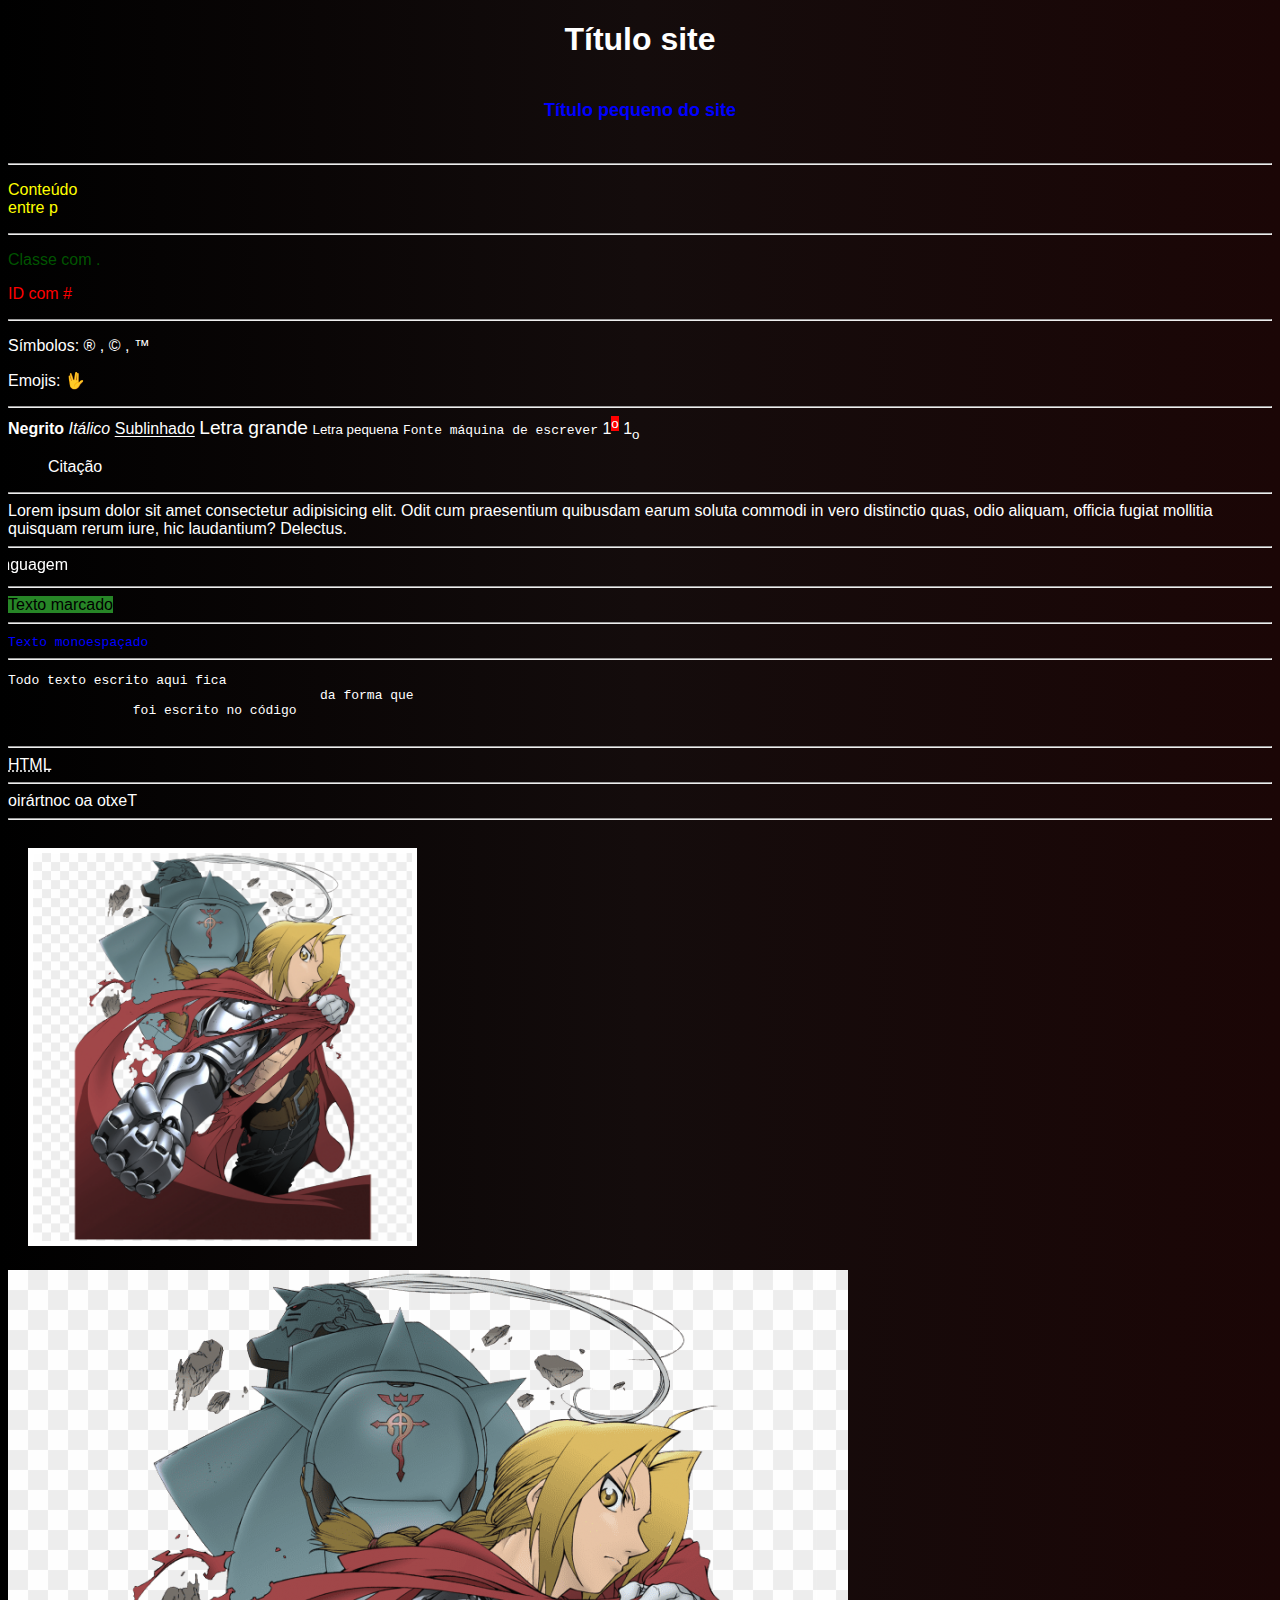
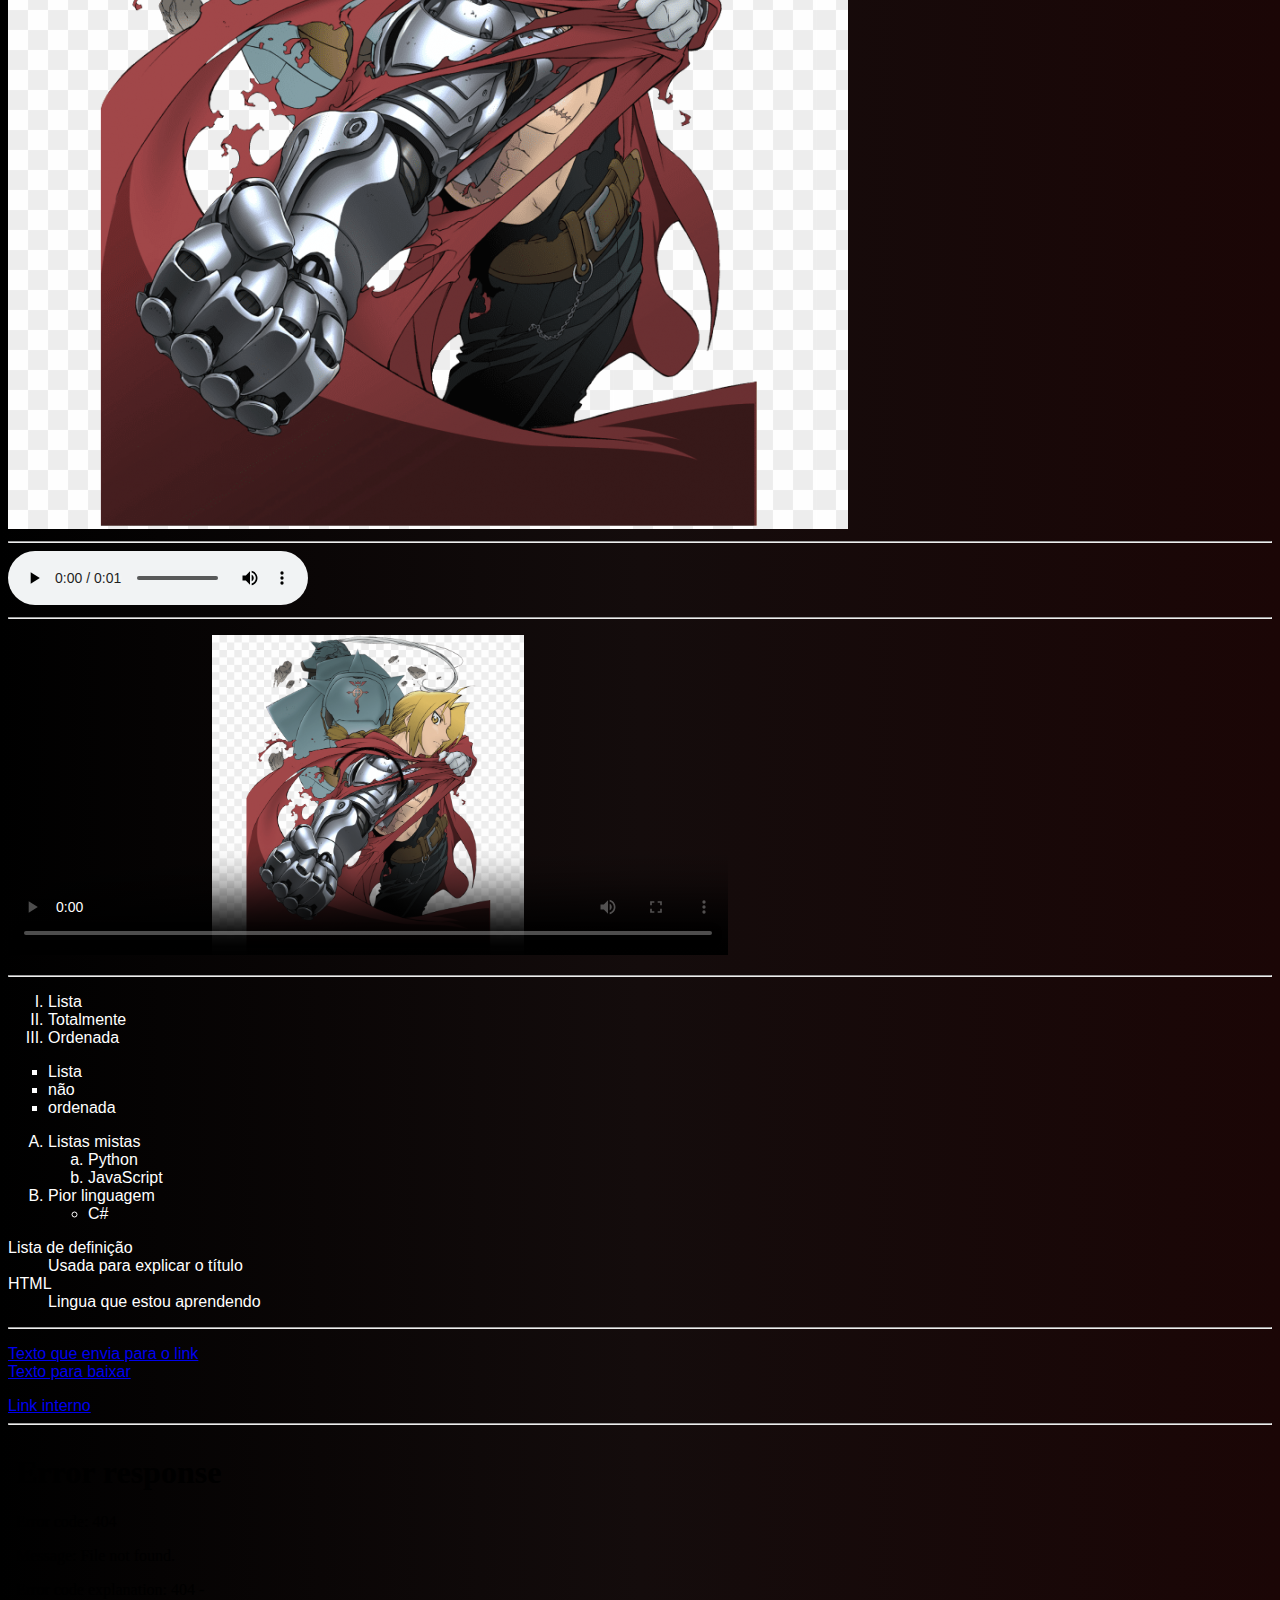
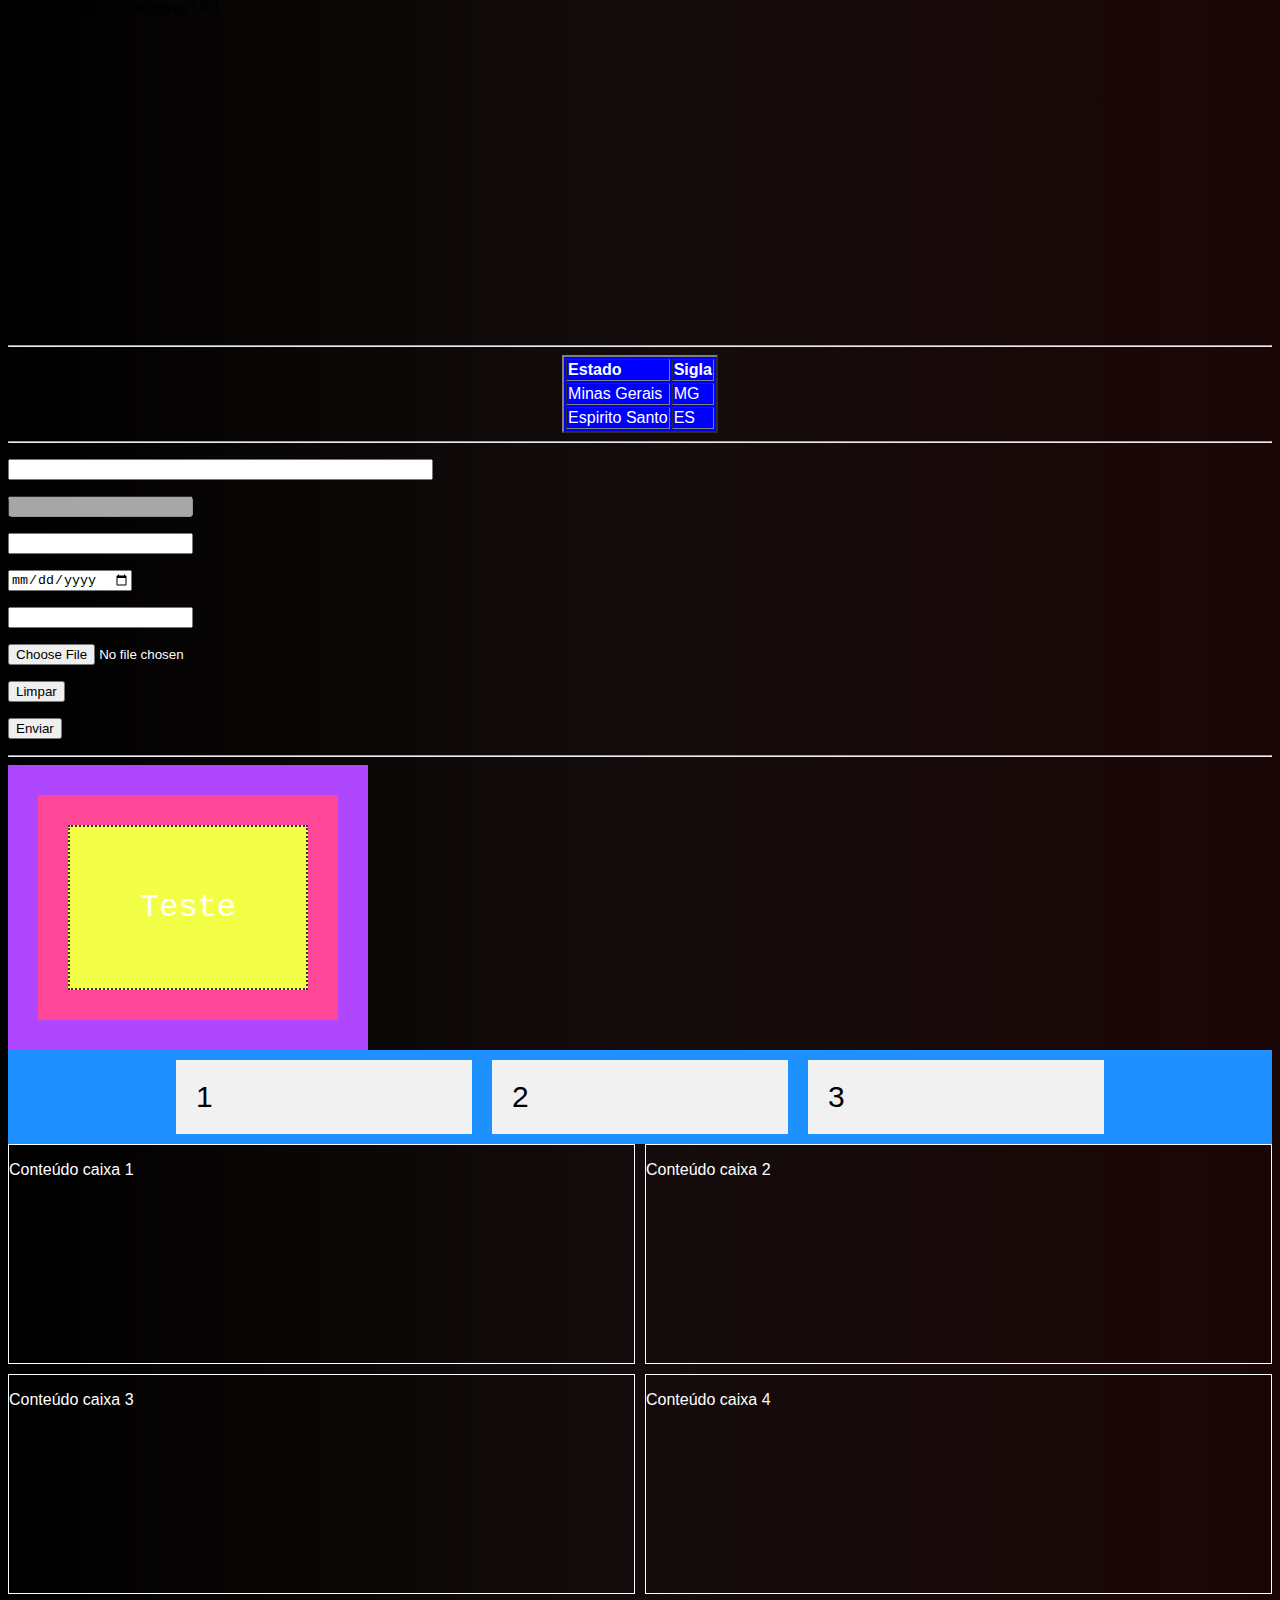
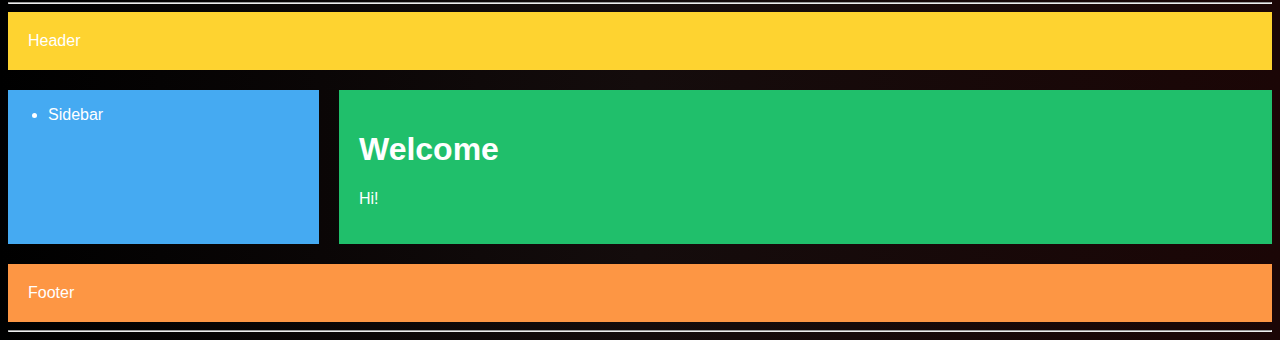
==== index.html @ 1aacfde3 "Add files via upload" ====
<!DOCTYPE html>
<html lang="pt-br">

<head>
    <meta charset="UTF-8">
    <meta http-equiv="X-UA-Compatible" content="IE=edge">
    <meta name="viewport" content="width=device-width, initial-scale=1.0">

        <!-- Favcon -->
    <link rel="shortcut icon" href="icon.ico" type="image/x-icon">

        <!--CSS interno-->
    <link rel="stylesheet" type="text/css" href="estilo.css" media="screen">

    <title>Título barra</title>
</head>

<!--bgcolor="black" text="white" link="red". Não é mais utilizado-->
<!--É possivel alterar cor.letras,etc de cada tag separadamente dentro delas-->
<body style="background-image: linear-gradient(to right, black, rgb(20, 12, 12), rgb(27, 6, 6));"> <!--CSS Inline-->
    
    <h1 style="text-align:center">Título site</h1><h6 style="text-align:center;">Título pequeno do site</h6>
    <hr>
    
    <p style="color: yellow;">Conteúdo <br>entre p</p>
       <!--entre <font></font> pode expecificar a cor ou tamanho apenas dos caracteres dentro-->
    <hr>

    <!--ID e Classe-->
    <style>
        .verde{color: rgba(0, 128, 0, 0.658);}
        #vermelho{color: red;}
    </style>
    <p class="verde">Classe com .</p>
    <p id="vermelho">ID com #</p>
    <hr>

    <main>
        <!-- Símbolos -->
    <p id="simbolo">Símbolos: &reg; , &copy; , &trade;</p>
    <p>Emojis: &#x1F596;</p>
    </main>
    <hr>

        <!-- Formatando texto -->
    <b>Negrito</b>
    <i>Itálico</i>
    <u>Sublinhado</u>

    <big>Letra grande</big>
    <small>Letra pequena</small>
    <tt>Fonte máquina de escrever</tt>

    1<sup style="background-color: red;">o</sup>
    1<sub>o</sub>

    <blockquote>Citação</blockquote>
    <hr>

    Lorem ipsum dolor sit amet consectetur adipisicing elit. Odit cum praesentium quibusdam earum soluta commodi in vero distinctio quas, odio aliquam, officia fugiat mollitia quisquam rerum iure, hic laudantium? Delectus.
    <hr>
    
    <marquee behavior="" direction="right">Tags vermelhas significam que podem parar de funcionar em atualizações futuras da linguagem</marquee>
    <hr>

    <mark style="background-color: rgb(39, 134, 39);">Texto marcado</mark>
    <hr>
    
    <code class="mono">Texto monoespaçado</code>
    <hr>

    <pre>Todo texto escrito aqui fica
                                        da forma que
                foi escrito no código
    </pre>
    <hr>

    <abbr title="Hyper Text Markup Language">HTML</abbr>
    <hr>

    <bdo dir="rtl">Texto ao contrário</bdo>
    <hr>

        <!-- Imagens -->
    <img src="fullmetal.png" alt="Suporta vários formatos.Aqui é um texto de opcional" width="30%" border="5" vspace="20" hspace="20">
    
<!--com picture,você pode adaptar a imagem de acordo com tela do seu visitante-->
    <picture>
        <source media="(max-width: 750px)" srcset="fullmetal.png" type="image/">
        <source media="(max-width: 1050px )" srcset="fullmetal.png" type="image/">
        <img src="fullmetal.png" alt="imagem flexivel">
    </picture>
    <hr>

        <!-- Áudio -->
    <audio controls preload="metadata" loop> <!--configurações do áudio-->
    <source src="horse.ogg" type="audio/ogg">
    <source src="horse.mp3" type="audio/mpeg"> <!--sempre por vários formatos para caso um não funcionar o outro funcione-->
    <source src="horse.wav" type="audio/wav">
Seu navegador não suporta o áudio</audio> <!--será exibido caso nenhum funcione-->
    <hr>

        <!-- Vídeo -->
    <p><video controls height="320" width="720" poster="fullmetal.png"> <!--configurações do player-->
    <source src="video.mp4" type="audio/mp4">
    <source src="video.m4v" type="audio/mp4">
    <source src="video.webm" type="audio/webm"> <!--sempre por vários formatos para caso um não funcionar o outro funcione-->
    <source src="video.ogv" type="audio/ogg">
Seu navegador não suporta video</video></p> <!--será exibido caso nenhum funcione-->
    <hr>

        <!-- Listas -->
<!--ordenadas-->
<ol type="I">
    <li>Lista</li>
    <li>Totalmente</li>
    <li>Ordenada</li></ol>

<!--não ordenadas-->
<ul type="square">
    <li>Lista</li>
    <li>não</li>
    <li>ordenada</li>
</ul>

<!--mistas-->
<ol type="A">
    <li>Listas mistas</li>
    <ol type="a">
        <li>Python</li>
        <li>JavaScript</li>
    </ol>
    <li>Pior linguagem</li>
    <ul type="circle">
        <li>C#</li>
    </ul>
</ol>

<!--definição-->
<dl>
    <dt>Lista de definição</dt>
    <dd>Usada para explicar o título</dd>
    <dt>HTML</dt>
    <dd>Lingua que estou aprendendo</dd>
</dl>
<hr>

        <!-- Links -->
<!--externos-->
    <p><a href="https://google.com" target="_blank" rel="external">Texto que envia para o link</a><br>
    <a href="aplicativo.exe"target="parent">Texto para baixar</a></p>
<!--internos-->    
    <a href="file:///E:/Programações/index.html">Link interno</a>
    <hr>

        <!-- Iframes -->
    <iframe src="menu.html" frameborder="0" width="20%" height="500" name="lista"></iframe>
    <iframe src="https://www.intoxianime.com/" width="79%" height="500" frameborder="0" name="principal"></iframe>
    <hr>

        <!-- Tabelas -->
<table style="background-color:blue;" border="2px" align="center" lenght="200dp">
	<tr><td><b>Estado</b></td><td><b>Sigla</b></td></tr>
	<tr><td>Minas Gerais</td><td>MG</td></tr>
	<tr><td>Espirito Santo</td><td>ES</td></tr>
</table>
<hr>

        <!-- Formulários -->
<form action="index.html" method="post"> <!--métodos post(mostra no link) e get(esconde).Enviará o resultado para index.html-->

<!--sempre começar com p, depois input,depois o tipo da informação,depois o nome do campo e depois se tem uma expecificação-->
<!--há muitos tipos de type-->

    <p><input type="text" name="camponome" required size="50px"></p> <!--required size="" dita o tamanho do campo-->
    <p><input type="text" name="campodesabilitado" disabled></p>     <!--disabled não permite escrever-->
    <p><input type="password" name="camposenha" maxlength="5"></p>   <!--maxlength="" dita a quantidade de caracteres-->
    <p><input type="date" name="campodata"></p>
    <p><input type="email" name="campoemail" required></p>           <!--required obriga a preencher o campo-->
    <p><input type="file" value="arquivo"></p>                      
    <p><input type="reset" value="Limpar"></p>                       <!--em file,submit e reset não põe name e põe value-->
    <p><input type="submit" value="Enviar"></p>
</form>
<hr>

        <!-- Box -->
<!-- Elementos de bloco no HTML podem ser vistos como uma caixa contendo conteúdo -->
<div class="pai">
    <div class="filho">
    <div class="caixa">
    <p>Teste</p>
</div>    
</div>
</div>
    <style>
        .pai{background-color: #af47ff;padding: 30px;width: 300px;}
        .filho{background-color: #ff4797;padding: 30px;}
        .caixa{background-color: #f3ff47;padding: 30px;border: 2px solid #333;border-style: dotted;font-family: courier;text-align:center;font-size:2rem;}
</style>

    <!-- Flexbox -->    
    <div class="flex-container">
    <div>1</div>
    <div>2</div>
    <div>3</div>
</div>
<style>
    .flex-container {display:flex;justify-content:center;background-color: DodgerBlue;color: black;}
    .flex-container > div {background-color: #f1f1f1;margin: 10px;padding: 20px;font-size: 30px;width: 20vw;}
</style>

    <div class="grid">
        <div class="box"><p>Conteúdo caixa 1</p></div>
        <div class="box"><p>Conteúdo caixa 2</p></div>
        <div class="box"><p>Conteúdo caixa 3</p></div>
        <div class="box"><p>Conteúdo caixa 4</p></div>
    </div>

    <style>
        .grid{display: grid; height: 50vh; grid-template-columns: 1fr 1fr; grid-template-rows: 1fr 1fr; grid-gap: 10px;}
        .box{border: 1px solid;}
    </style><hr>

<div class="wrapper">
    <header>Header</header>
    <article>
    <h1>Welcome</h1>
    <p>Hi!</p>
    </article>
    <aside>
    <ul>
    <li>Sidebar</li>
    </ul>
    </aside>
    <footer>Footer</footer>
   </div>
   <style>
header{grid-area: header;background-color: #fed330;padding: 20px;}
article{grid-area: content;background-color: #20bf6b;padding: 20px;}aside {grid-area: sidebar;background-color: #45aaf2;}
footer{padding: 20px;grid-area: footer;background-color: #fd9644;}
.wrapper{display: grid;grid-gap: 20px;grid-template-columns: 1fr 3fr;grid-template-areas:
    'header header'
    'sidebar content'
    'footer footer';}
</style>
<hr>
</body>
</html>
---- estilo.css ----
/* CSS externo */
@charset "UTF-8";

body{color: rgb(255, 255, 255); font-family: Arial, Helvetica, sans-serif}
h1{font-family: 'Gill Sans', 'Gill Sans MT', Calibri, 'Trebuchet MS', sans-serif;}
h6{font-size: large; color: #0000ff ;}
#simbolo{color: hsl(240, 100%, 255)}
.mono{color: blue}
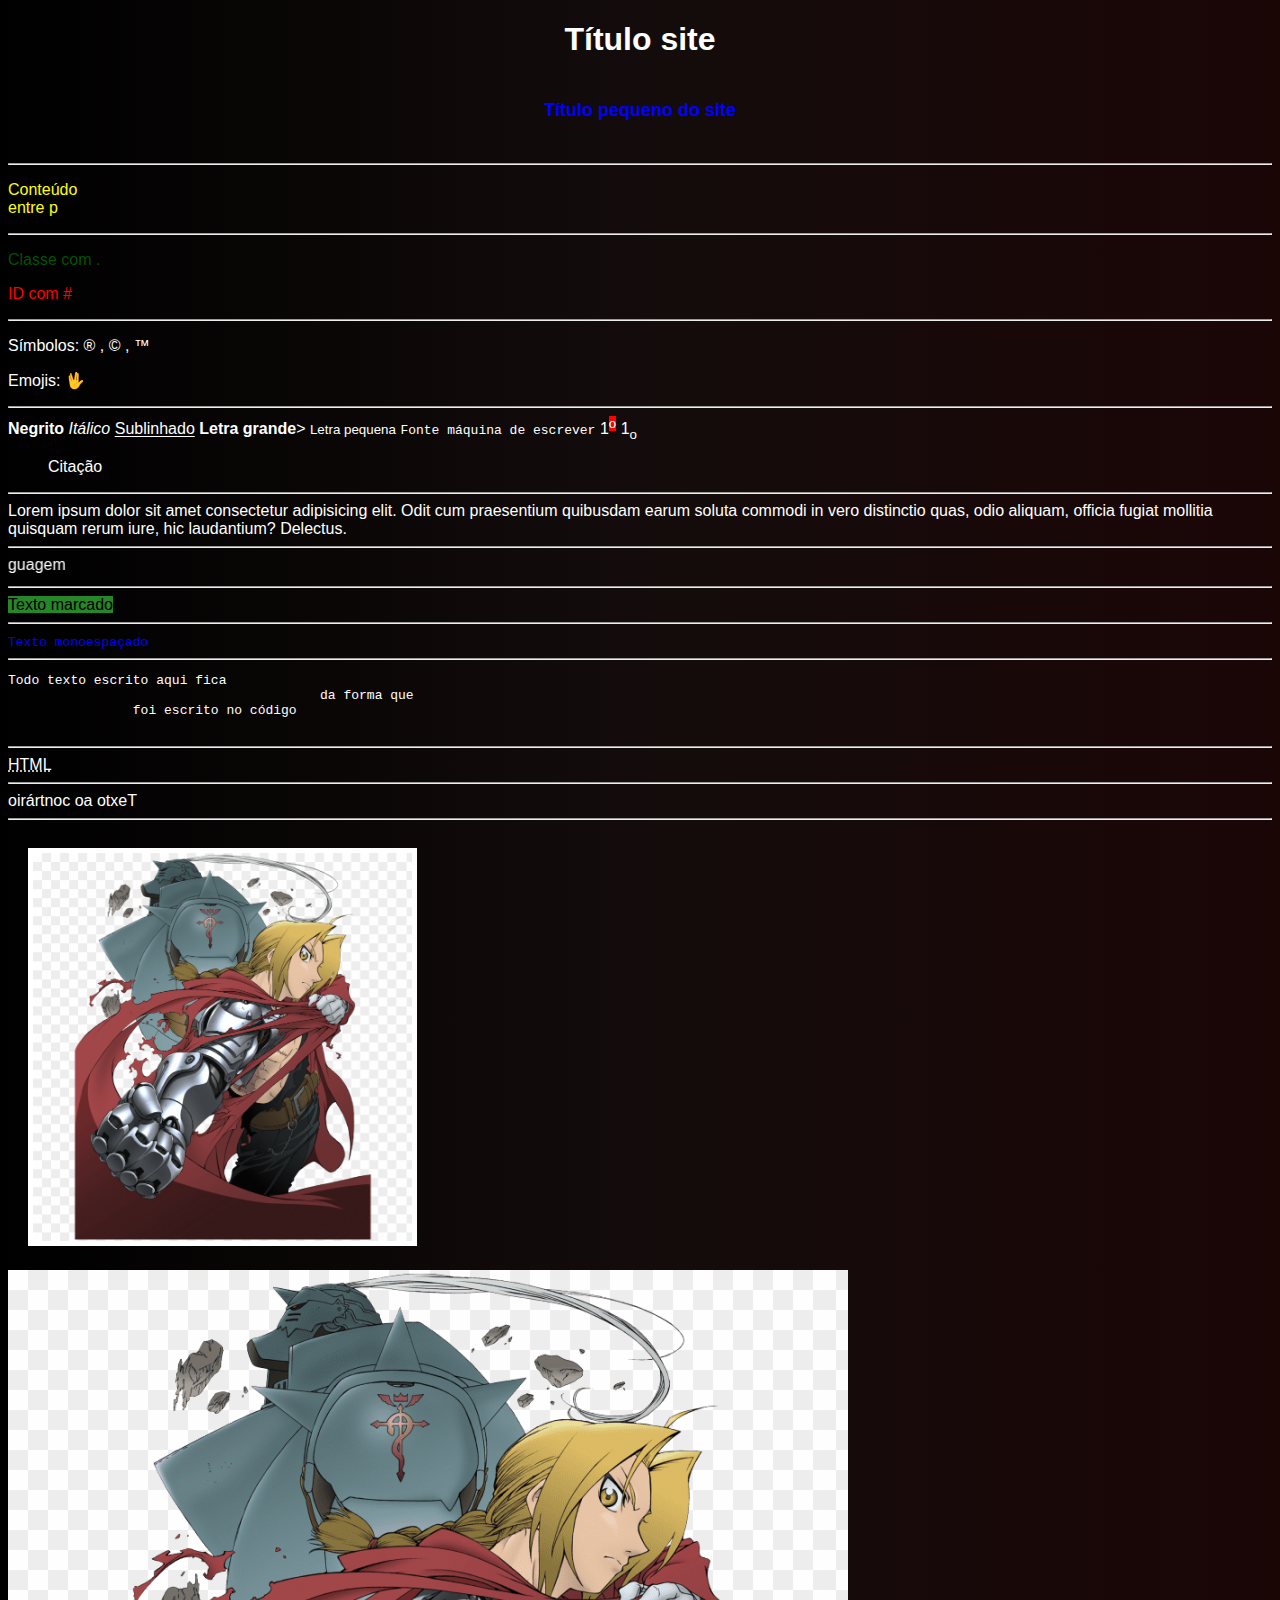
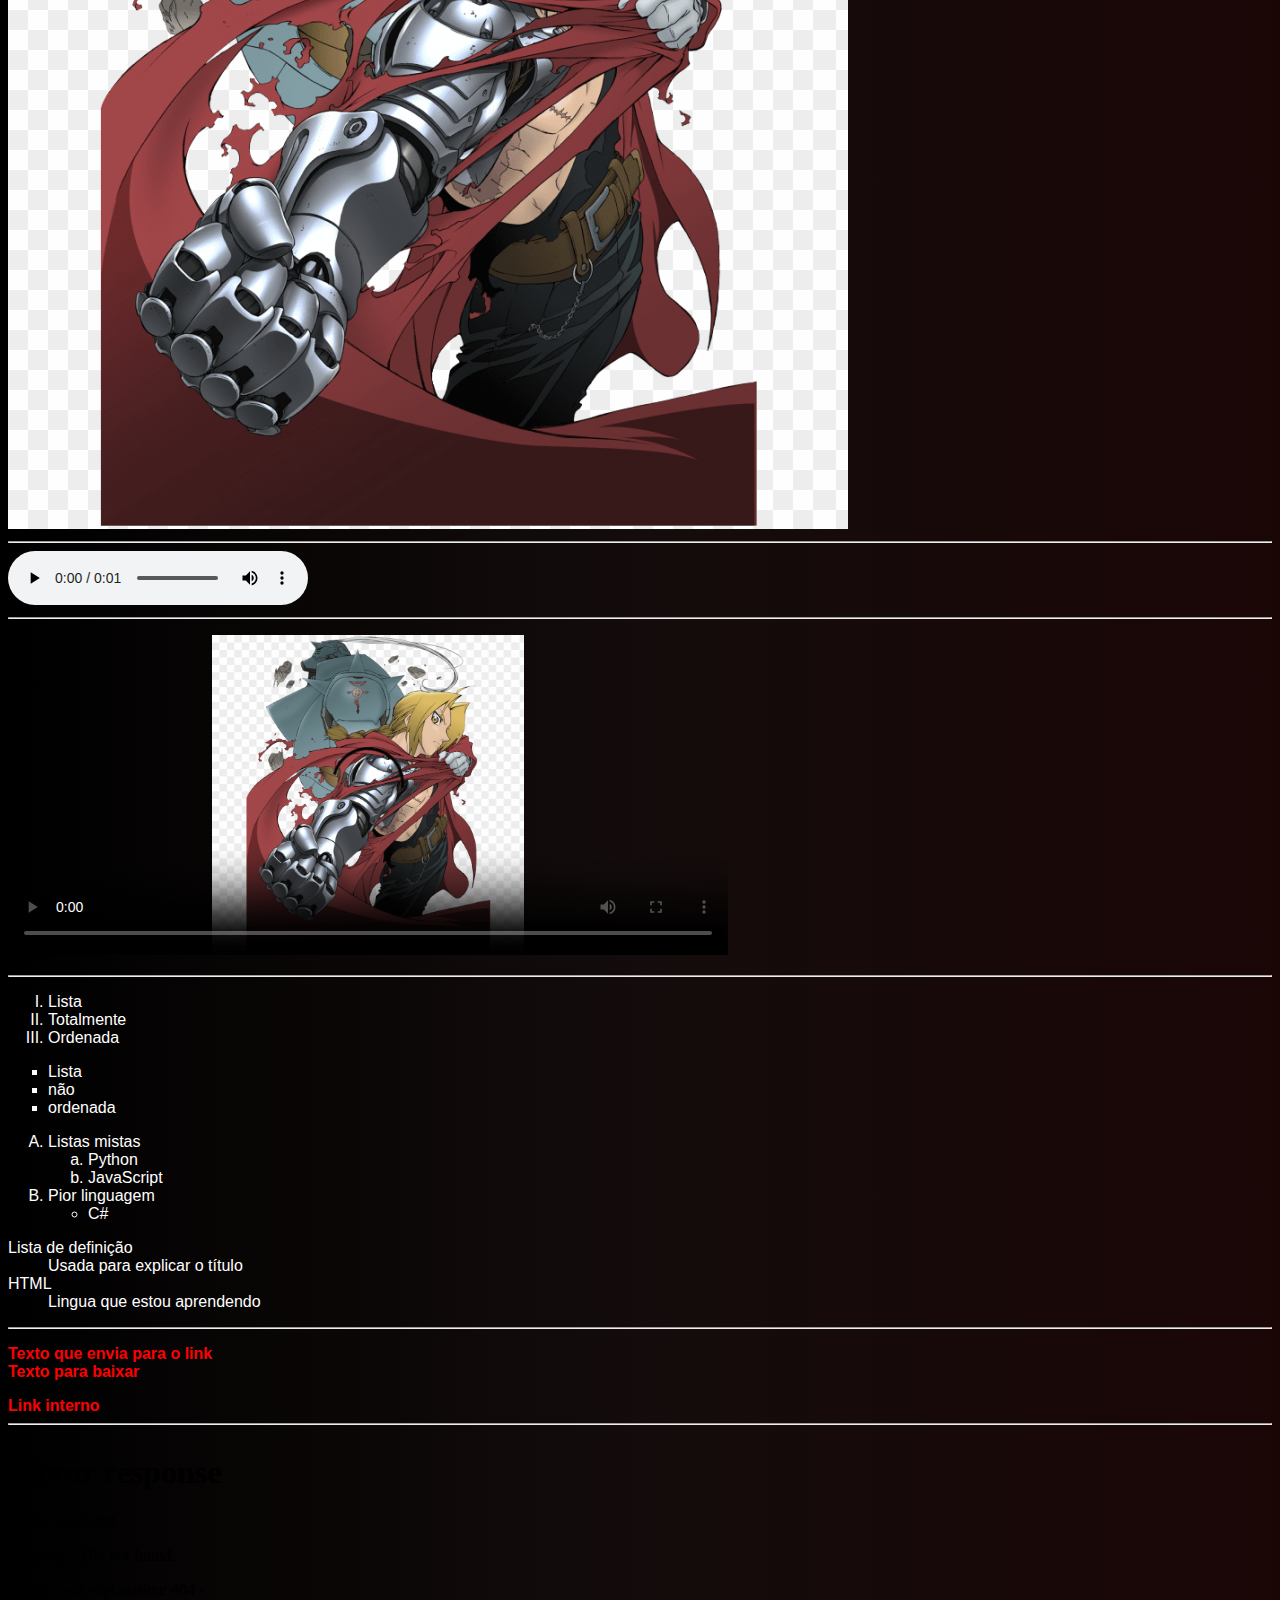
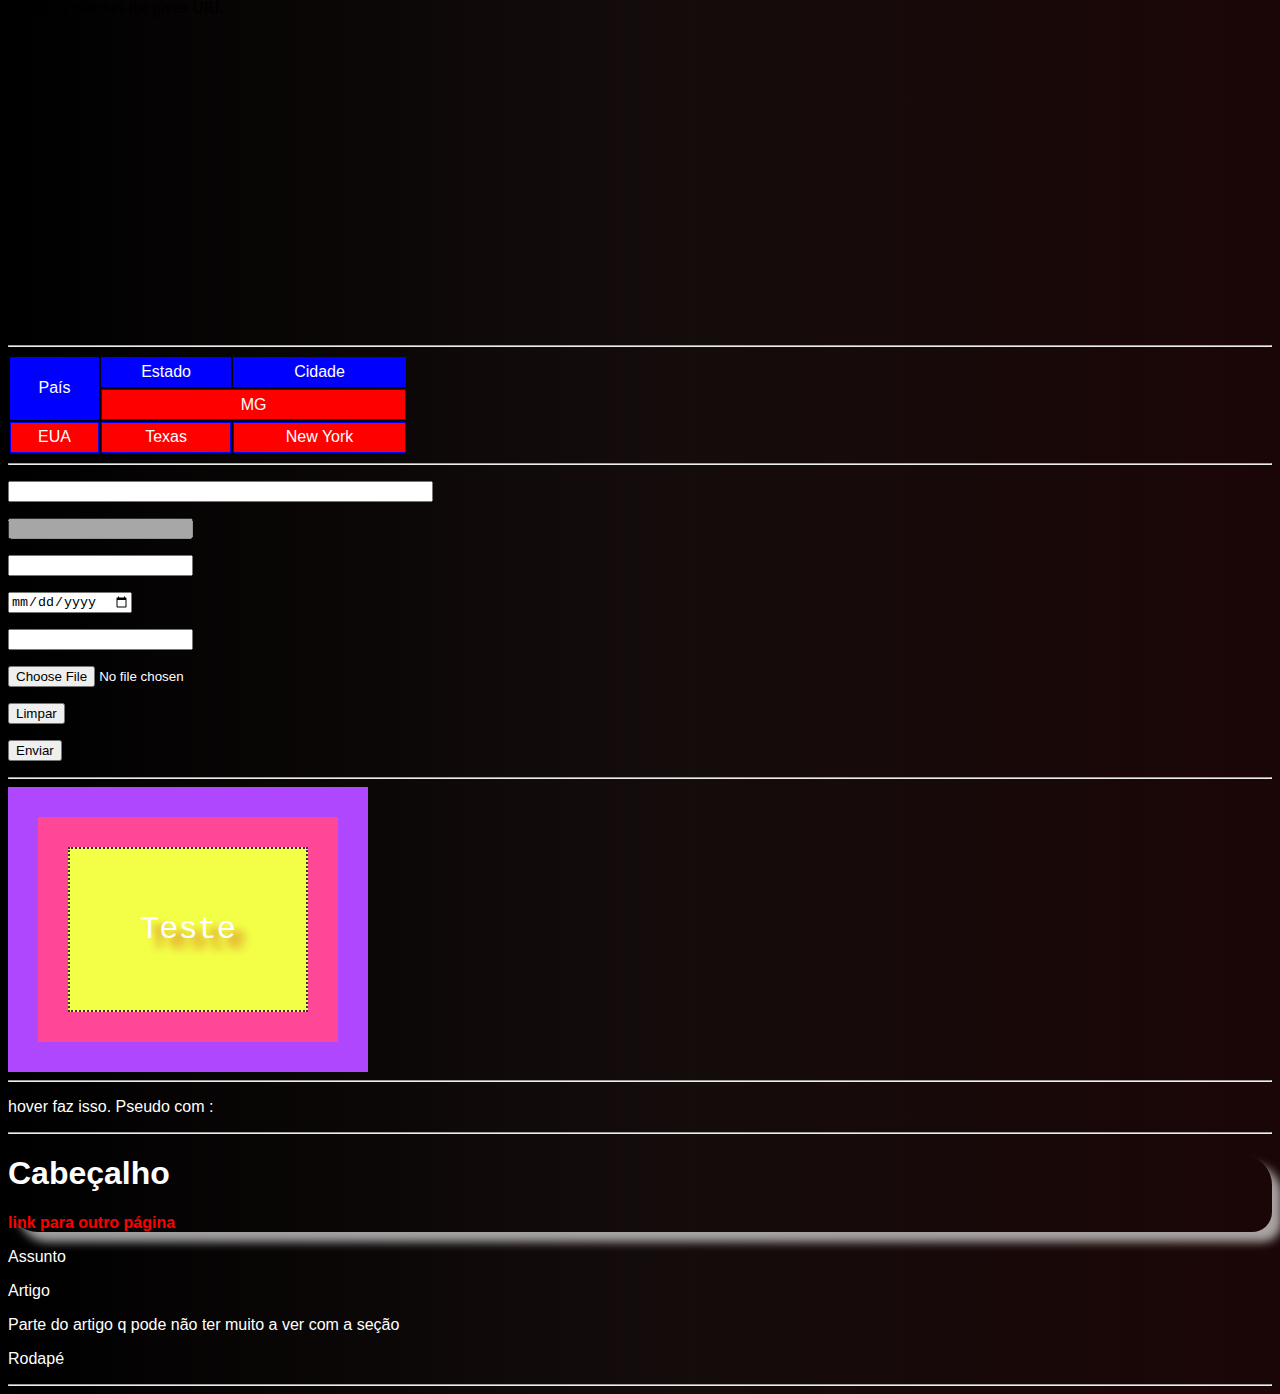
==== commit bc6690a8: "Add files via upload" ====
--- a/index.html
+++ b/index.html
@@ -47,7 +47,7 @@
     <i>Itálico</i>
     <u>Sublinhado</u>
 
-    <big>Letra grande</big>
+    <strong>Letra grande</strong>>
     <small>Letra pequena</small>
     <tt>Fonte máquina de escrever</tt>
 
@@ -151,19 +151,40 @@
     <a href="aplicativo.exe"target="parent">Texto para baixar</a></p>
 <!--internos-->    
     <a href="file:///E:/Programações/index.html">Link interno</a>
-    <hr>
+<style>
+    a{color: red;text-decoration: none;font-weight: bolder;}
+    a:visited{color: blue;text-decoration: dotted;}
+    a:active{text-decoration: underline;}
+</style>
+    <hr>
+
 
         <!-- Iframes -->
     <iframe src="menu.html" frameborder="0" width="20%" height="500" name="lista"></iframe>
-    <iframe src="https://www.intoxianime.com/" width="79%" height="500" frameborder="0" name="principal"></iframe>
+    <iframe src="https://www.intoxianime.com/"width="79%" height="500" frameborder="0" name="principal"></iframe>
     <hr>
 
         <!-- Tabelas -->
-<table style="background-color:blue;" border="2px" align="center" lenght="200dp">
-	<tr><td><b>Estado</b></td><td><b>Sigla</b></td></tr>
-	<tr><td>Minas Gerais</td><td>MG</td></tr>
-	<tr><td>Espirito Santo</td><td>ES</td></tr>
-</table>
+    <table>
+        <tr>  <!--table row(linha da tabela)-->
+            <td class="col" rowspan="2">País</td>  <!--table data(dado da tabla)-->
+            <td class="col">Estado</td>
+            <td class="col">Cidade</td>
+        </tr>
+        <tr>
+            <td colspan="2">MG</td>
+        </tr>
+        <tr>
+            <td>EUA</td>
+            <td>Texas</td>
+            <td>New York</td>
+        </tr>
+    </table>
+    <style>
+        table{width: 400px;height: 100px;}
+        td{border: 1px solid blue;text-align: center;background-color: red;}
+        .col{position: sticky;top: 0;background-color: blue;}
+    </style>
 <hr>
 
         <!-- Formulários -->
@@ -182,6 +203,9 @@
     <p><input type="submit" value="Enviar"></p>
 </form>
 <hr>
+<style>
+    form{background-image: url(fullmetal.png);background-attachment: fixed;}
+</style>
 
         <!-- Box -->
 <!-- Elementos de bloco no HTML podem ser vistos como uma caixa contendo conteúdo -->
@@ -192,57 +216,49 @@
 </div>    
 </div>
 </div>
-    <style>
-        .pai{background-color: #af47ff;padding: 30px;width: 300px;}
-        .filho{background-color: #ff4797;padding: 30px;}
-        .caixa{background-color: #f3ff47;padding: 30px;border: 2px solid #333;border-style: dotted;font-family: courier;text-align:center;font-size:2rem;}
-</style>
-
-    <!-- Flexbox -->    
-    <div class="flex-container">
-    <div>1</div>
-    <div>2</div>
-    <div>3</div>
-</div>
-<style>
-    .flex-container {display:flex;justify-content:center;background-color: DodgerBlue;color: black;}
-    .flex-container > div {background-color: #f1f1f1;margin: 10px;padding: 20px;font-size: 30px;width: 20vw;}
-</style>
-
-    <div class="grid">
-        <div class="box"><p>Conteúdo caixa 1</p></div>
-        <div class="box"><p>Conteúdo caixa 2</p></div>
-        <div class="box"><p>Conteúdo caixa 3</p></div>
-        <div class="box"><p>Conteúdo caixa 4</p></div>
-    </div>
-
-    <style>
-        .grid{display: grid; height: 50vh; grid-template-columns: 1fr 1fr; grid-template-rows: 1fr 1fr; grid-gap: 10px;}
-        .box{border: 1px solid;}
-    </style><hr>
-
-<div class="wrapper">
-    <header>Header</header>
-    <article>
-    <h1>Welcome</h1>
-    <p>Hi!</p>
-    </article>
-    <aside>
-    <ul>
-    <li>Sidebar</li>
-    </ul>
-    </aside>
-    <footer>Footer</footer>
-   </div>
-   <style>
-header{grid-area: header;background-color: #fed330;padding: 20px;}
-article{grid-area: content;background-color: #20bf6b;padding: 20px;}aside {grid-area: sidebar;background-color: #45aaf2;}
-footer{padding: 20px;grid-area: footer;background-color: #fd9644;}
-.wrapper{display: grid;grid-gap: 20px;grid-template-columns: 1fr 3fr;grid-template-areas:
-    'header header'
-    'sidebar content'
-    'footer footer';}
-</style>
-<hr>
+<style>
+    .pai{background-color: #af47ff;padding: 30px;width: 300px;text-shadow: 10px 10px 10px chocolate;}
+    .filho{background-color: #ff4797;padding: 30px;}
+    .caixa{background-color: #f3ff47;padding: 30px;border: 2px solid #333;border-style: dotted;font-family: courier;text-align:center;font-size:2rem;}
+</style>
+<hr>
+
+
+        <!-- Pseudo-classe -->
+<div id="d1"><p>hover faz isso. Pseudo com : </p></div>
+<style> 
+    #d1{background-color: var(--cor1);}
+    #d1:hover > p{background-color: yellow;}  
+</style>
+<hr>
+
+
+        <!-- Tagas de agrupamento / Semânticas -->
+<header>
+    <h1>Cabeçalho</h1>
+    <nav><a href="https://google.com" target="_blank">link para outro página</a></nav>
+</header>
+<main>
+    <section id="assuntos">
+        <p>Assunto</p>
+        <article>
+            <p>Artigo</p>
+            <aside>
+                Parte do artigo q pode não ter muito a ver com a seção
+            </aside>
+        </article>
+    </section>
+</main>
+<footer>
+    <p>Rodapé</p>
+</footer>
+<style>
+    header{box-shadow:10px 10px 10px rgba(250, 250, 250, 0.644);border-radius: 20px 30px; --cor1:red;}
+</style>
+<hr>
+
+
+    
+
 </body>
 </html>